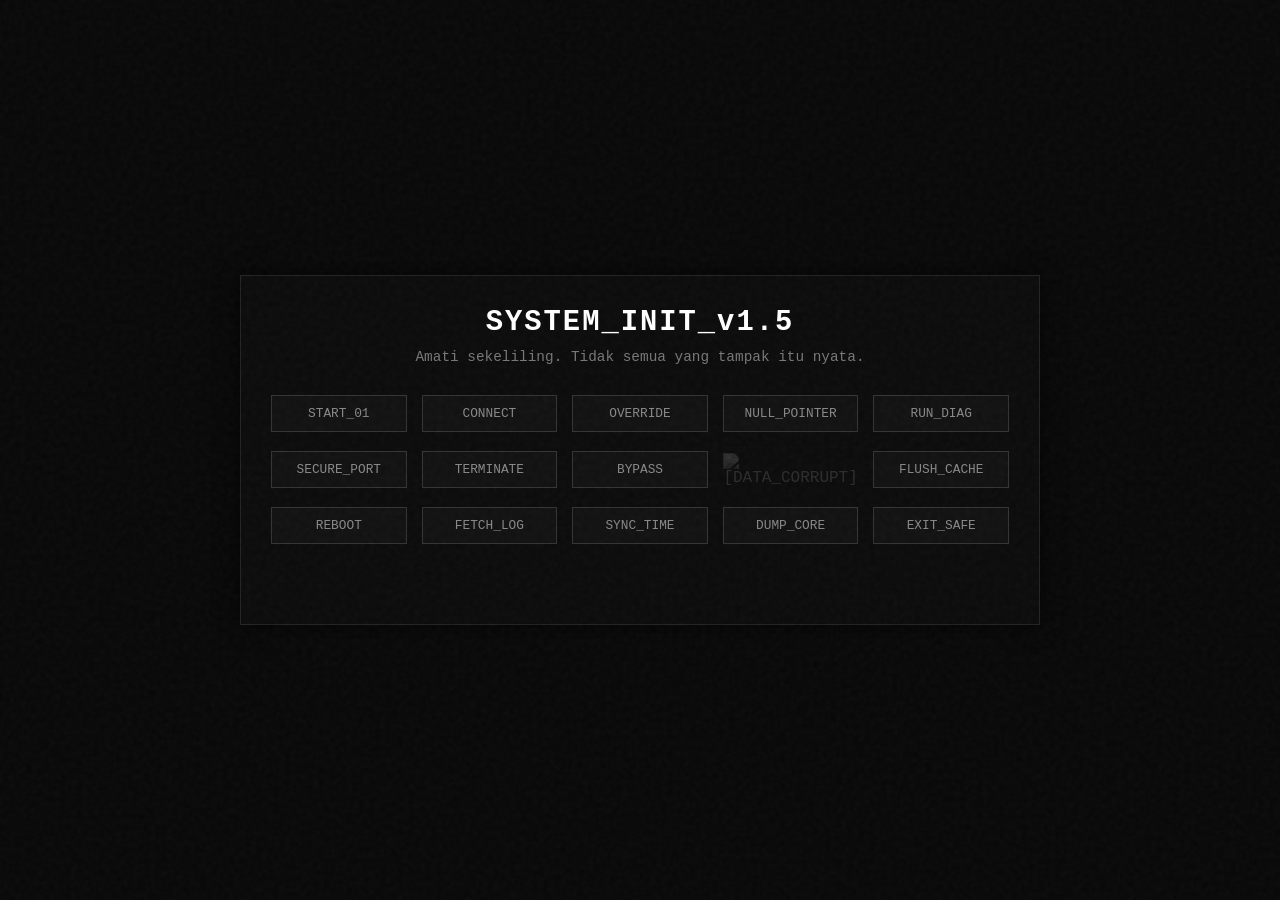
==== index.html @ e0106de9 "Add files via upload" ====
<!DOCTYPE html>
<html lang="id">
<head>
    <meta charset="UTF-8">
    <meta name="viewport" content="width=device-width, initial-scale=1.0">
    <title>The 15th — Protocol</title>
    <link rel="stylesheet" href="style.css">
</head>
<body>
    <div class="noise-overlay"></div>
    <div class="glitch-container">
        <header>
            <h1 class="flicker">SYSTEM_INIT_v1.5</h1>
            <p class="subtitle">Amati sekeliling. Tidak semua yang tampak itu nyata.</p>
        </header>

        <main class="grid-buttons">
            <!-- 15 Tombol (Fake & Real Interaction) -->
            <button class="fake-btn">START_01</button>
            <button class="fake-btn">CONNECT</button>
            <button class="fake-btn">OVERRIDE</button>
            <button class="fake-btn">NULL_POINTER</button>
            <button class="fake-btn">RUN_DIAG</button>
            <button class="fake-btn">SECURE_PORT</button>
            <button class="fake-btn">TERMINATE</button>
            <button class="fake-btn">BYPASS</button>
            
            <!-- Gambar Rahasia yang Benar (Tersembunyi di antara dekorasi) -->
            <div class="secret-image-wrapper" id="secret-trigger" title="...">
                <img src="assets/images/placeholder.png" alt="[DATA_CORRUPT]" class="secret-img">
            </div>

            <button class="fake-btn">FLUSH_CACHE</button>
            <button class="fake-btn">REBOOT</button>
            <button class="fake-btn">FETCH_LOG</button>
            <button class="fake-btn">SYNC_TIME</button>
            <button class="fake-btn">DUMP_CORE</button>
            <button class="fake-btn">EXIT_SAFE</button>
        </main>

        <div id="status-message"></div>
    </div>
    <script src="script.js"></script>
</body>
</html>
---- style.css ----
* { box-sizing: border-box; margin: 0; padding: 0; }
body {
    background-color: #080808;
    color: #e0e0e0;
    font-family: 'Courier New', Courier, monospace;
    min-height: 100vh;
    display: flex;
    justify-content: center;
    align-items: center;
    overflow-x: hidden;
}
.noise-overlay {
    position: fixed; top: 0; left: 0; width: 100%; height: 100%;
    background: url('data:image/svg+xml;utf8,<svg viewBox="0 0 200 200" xmlns="http://www.w3.org/2000/svg"><filter id="noiseFilter"><feTurbulence type="fractalNoise" baseFrequency="0.8" numOctaves="3" stitchTiles="stitch"/></filter><rect width="100%\" height="100%\" filter="url(%23noiseFilter)" opacity="0.04"/></svg>');
    pointer-events: none; z-index: 999;
}
.glitch-container {
    width: 90%; max-width: 800px; padding: 30px; text-align: center;
    border: 1px solid #222; background: rgba(12, 12, 12, 0.95);
    box-shadow: 0 0 20px rgba(0,0,0,0.8);
}
h1 { font-size: 1.8rem; margin-bottom: 10px; color: #fff; letter-spacing: 2px; }
.subtitle { font-size: 0.9rem; color: #777; margin-bottom: 30px; }
.grid-buttons {
    display: grid; grid-template-columns: repeat(auto-fit, minmax(130px, 1fr));
    gap: 15px; justify-items: center; align-items: center; margin-bottom: 20px;
}
.fake-btn {
    background: #111; color: #888; border: 1px solid #333; padding: 10px 15px;
    font-family: inherit; font-size: 0.8rem; cursor: pointer; width: 100%;
    transition: all 0.2s ease;
}
.fake-btn:hover { background: #1a1a1a; color: #aaa; border-color: #555; }
.secret-image-wrapper {
    width: 100%; height: 45px; display: flex; justify-content: center; align-items: center;
    cursor: pointer; opacity: 0.15; filter: grayscale(100%); transition: all 0.5s ease;
    border: 1px dashed #222;
}
.secret-image-wrapper:hover { opacity: 0.8; filter: grayscale(0%); border-color: #ff3333; }
.secret-img { max-height: 35px; object-fit: contain; }
#status-message { min-height: 30px; font-size: 0.85rem; color: #ff3333; margin-top: 15px; }
.flicker { animation: textFlicker 3s infinite; }
@keyframes textFlicker {
    0%, 19.999%, 22%, 62.999%, 64%, 64.999%, 70%, 100% { opacity: 0.99; }
    20%, 21.999%, 63%, 63.999%, 65%, 69.999% { opacity: 0.4; }
}
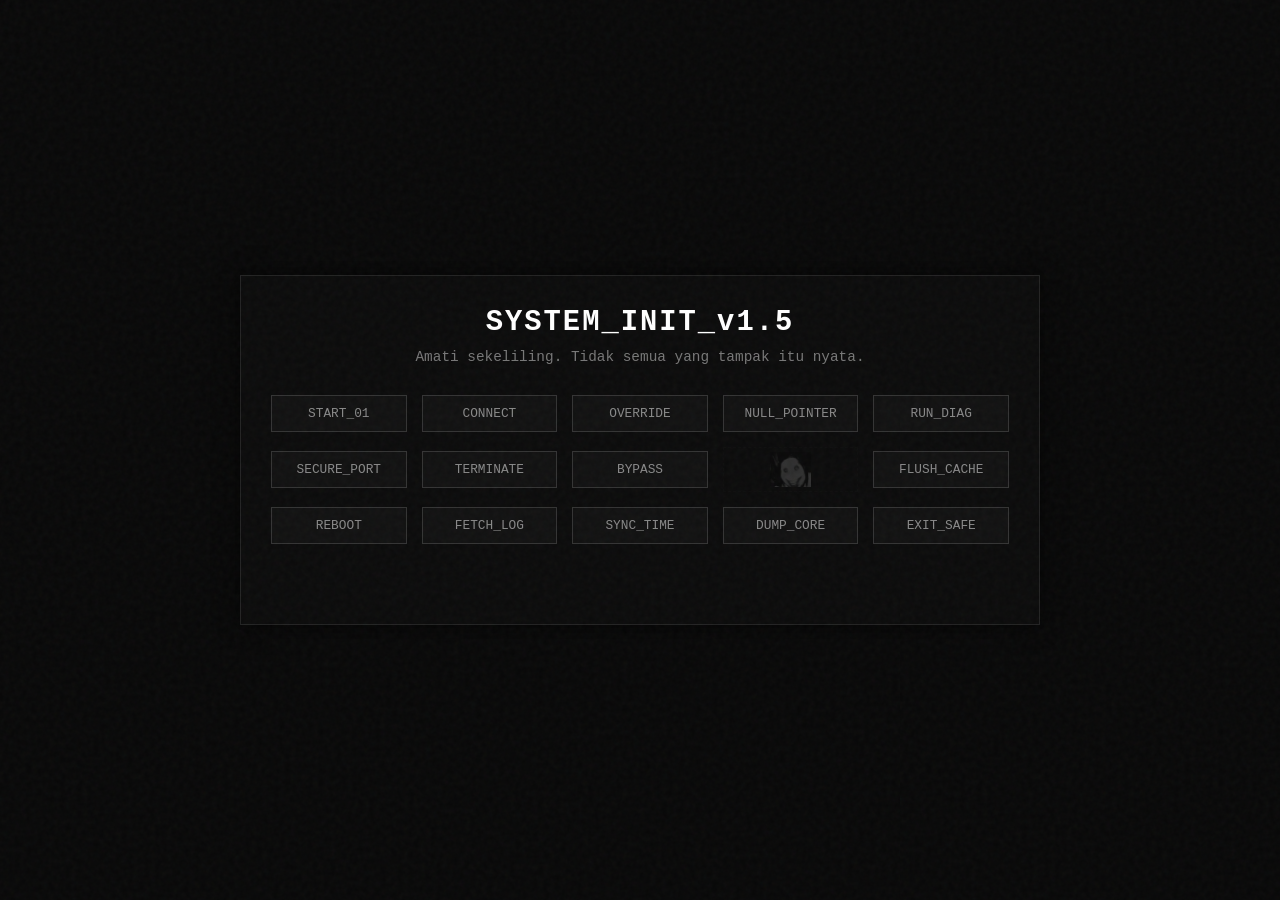
==== commit 27a3346c: "index.html" ====
--- a/index.html
+++ b/index.html
@@ -27,7 +27,7 @@
             
             <!-- Gambar Rahasia yang Benar (Tersembunyi di antara dekorasi) -->
             <div class="secret-image-wrapper" id="secret-trigger" title="...">
-                <img src="assets/images/placeholder.png" alt="[DATA_CORRUPT]" class="secret-img">
+                <img src="assets/jumpscare.jpg" alt="[DATA_CORRUPT]" class="secret-img">
             </div>
 
             <button class="fake-btn">FLUSH_CACHE</button>
